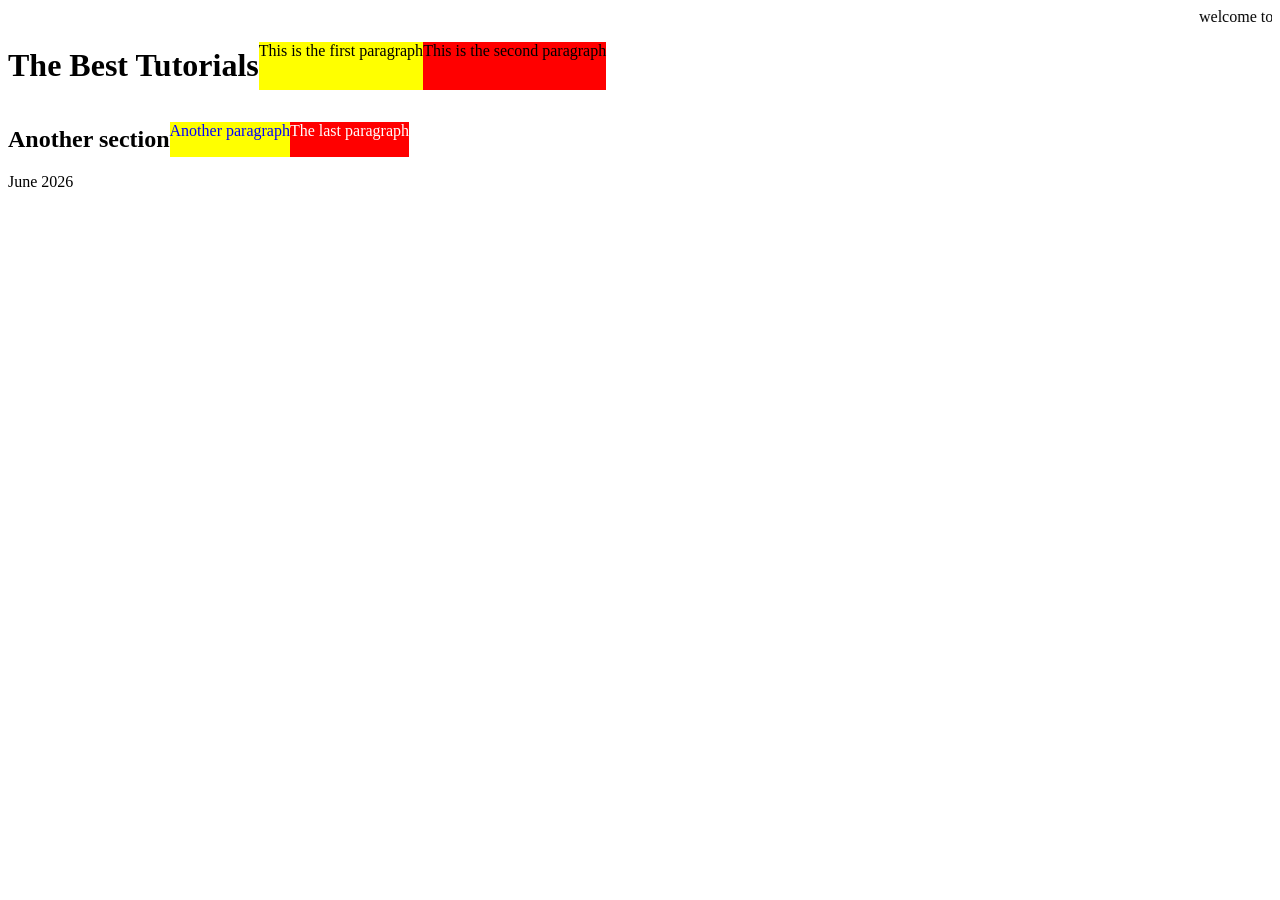
==== index.html @ ee91529b "feat: sending second page" ====
<html>
	<head>
	   <title>Tutorials page</title>
	</head>
	<body>
		<main>
			<marquee>welcome to this page </marquee>
		</main>
		<div style="display: flex; width: 50%">
	   <h1>The Best Tutorials</h1>
	   <p Style="background-color: yellow">This is the first paragraph</p>
	   <p Style="background-color: red">This is the second paragraph</p>
	   </div>
	   <div style="display: flex; width: 50%">
	   <h2>Another section</h2>
	   <p style="background-color: yellow; color: blue">Another paragraph</p>
	   <p style="background-color: red; color: white">The last  paragraph</p>
	   </div>
	   <footer>June 2026</footer>
	</body>
</html>
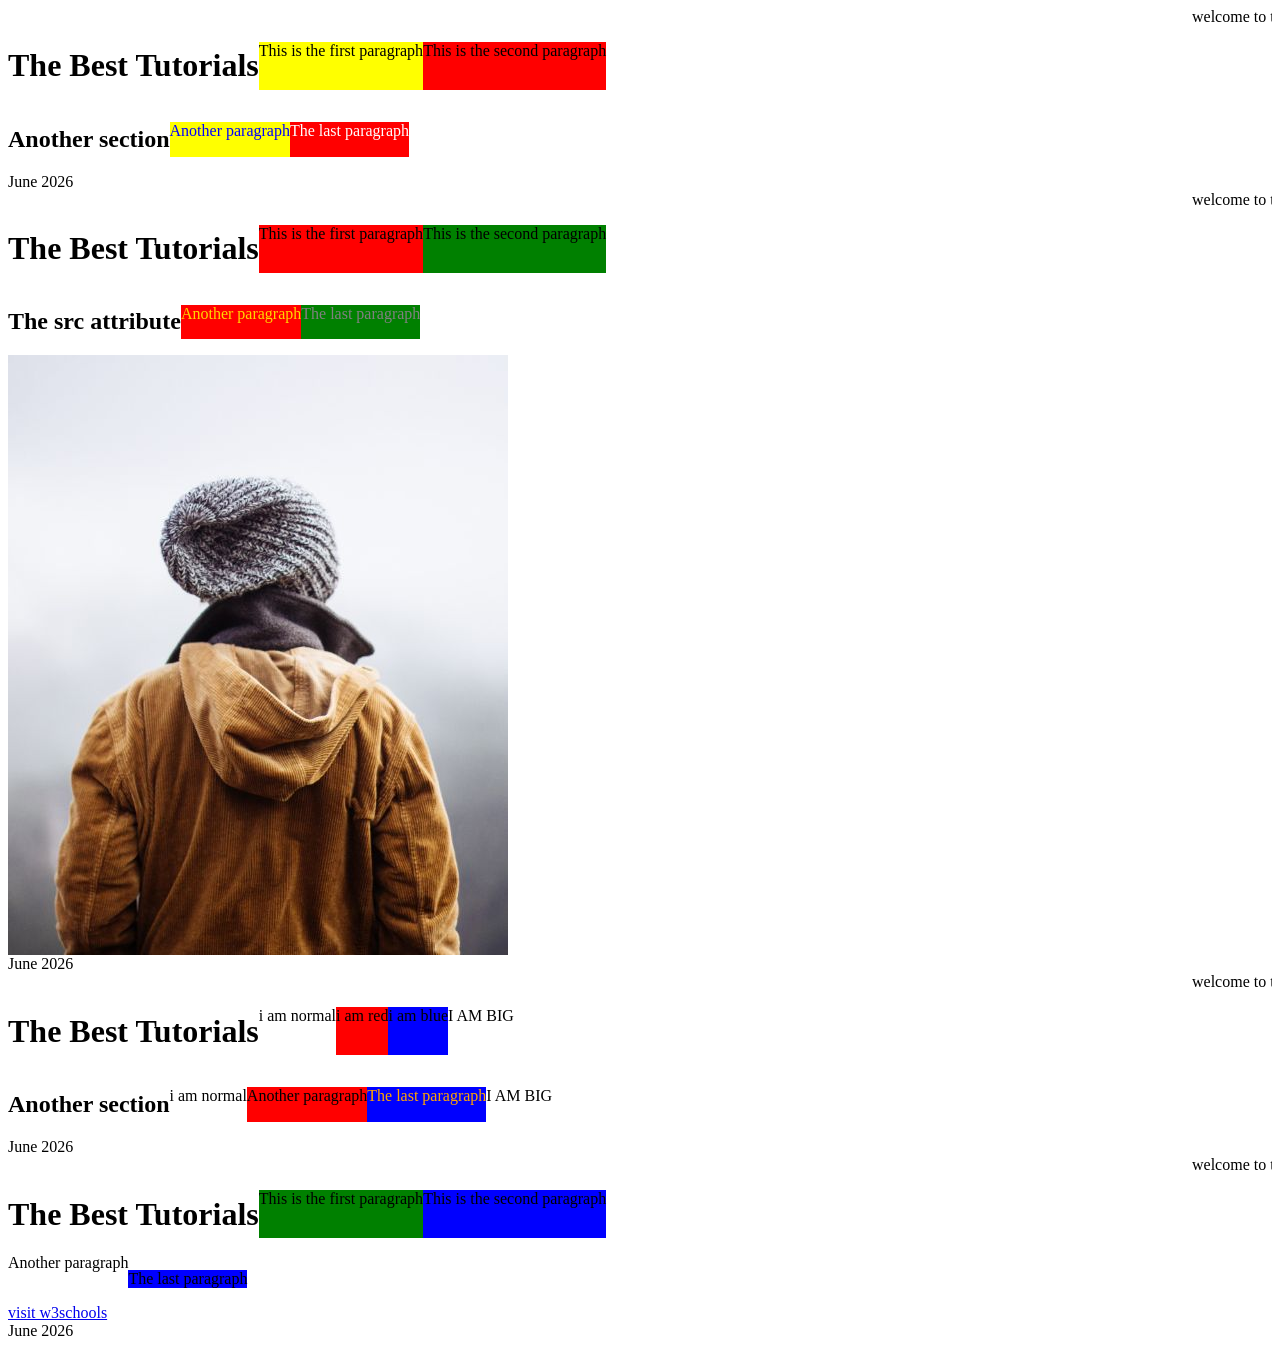
==== commit f5950f6d: "feat: Login and Registration page setup" ====
--- a/index.html
+++ b/index.html
@@ -16,6 +16,54 @@
 	   <p style="background-color: yellow; color: blue">Another paragraph</p>
 	   <p style="background-color: red; color: white">The last  paragraph</p>
 	   </div>
-	   <footer>June 2026</footer>
+	   <div>June 2026</div>
+		<div>
+		  <marquee>welcome to this platform where you can see the best tutorials</marquee>
+		</div>
+		<div style="display: flex; width: 50%">
+		<h1>The Best Tutorials</h1>
+		<p  style="background-color: red">This is the first paragraph</p>
+		<p  style="background-color: green">This is the second paragraph</p>
+		</div>
+		<div style="display: flex; width: 50%">
+		<h2>The src attribute</h2>
+		<p style="background-color: red; color: gold">Another paragraph</p>
+		<p style="background-color: green; color: gray">The last paragraph</p>
+		</div>
+		<img src="img_girl.jpg"alt="width="500" "height=600">
+		<div>June 2026</div>
+		<div>
+		<marquee>welcome to this section</marquee>
+		</div>
+		<div style="display: flex; width: 50%">
+		<h1>The Best Tutorials</h1>
+		<p> i am normal </p>
+		<p  style="background-color: red;">i am red</p>
+		<p  style="background-color: blue;">i am blue</p>
+		<p  style="front-size:50px;">I AM BIG</p>
+		</div>
+		<div style="display: flex; width: 50%">
+		<h2>Another section</h2>
+		<p> i am normal</p>
+		<p style="background-color: red; color: magentta">Another paragraph</p>
+		<p style="background-color: blue; color: orange">The last paragraph</p>
+		<p style="front-size:50px;">I AM BIG</p>
+		</div>
+		<div>June 2026</div>
+		<div>
+		<marquee> welcome to this site</marquee>
+		</div>
+		<div style="display: flex; width: 50%">
+		<h1>The Best Tutorials</h1>
+		<p style="background-color: green;">This is the first paragraph</p>
+		<p style="background-color: blue;">This is the second paragraph</p>
+		</div>
+		<div style="display: flex; width: 50%
+		<h2>The href attribute</h2>
+		<p style="background-color: green; color: purple">Another paragraph</p>
+		<p style="background-color: blue; color: wine">The last paragraph</p>
+		</div>
+		<a href="https://www.w3schools.com">visit w3schools</a>
+		<footer>June 2026</footer> 
 	</body>
-</html>+</html> 
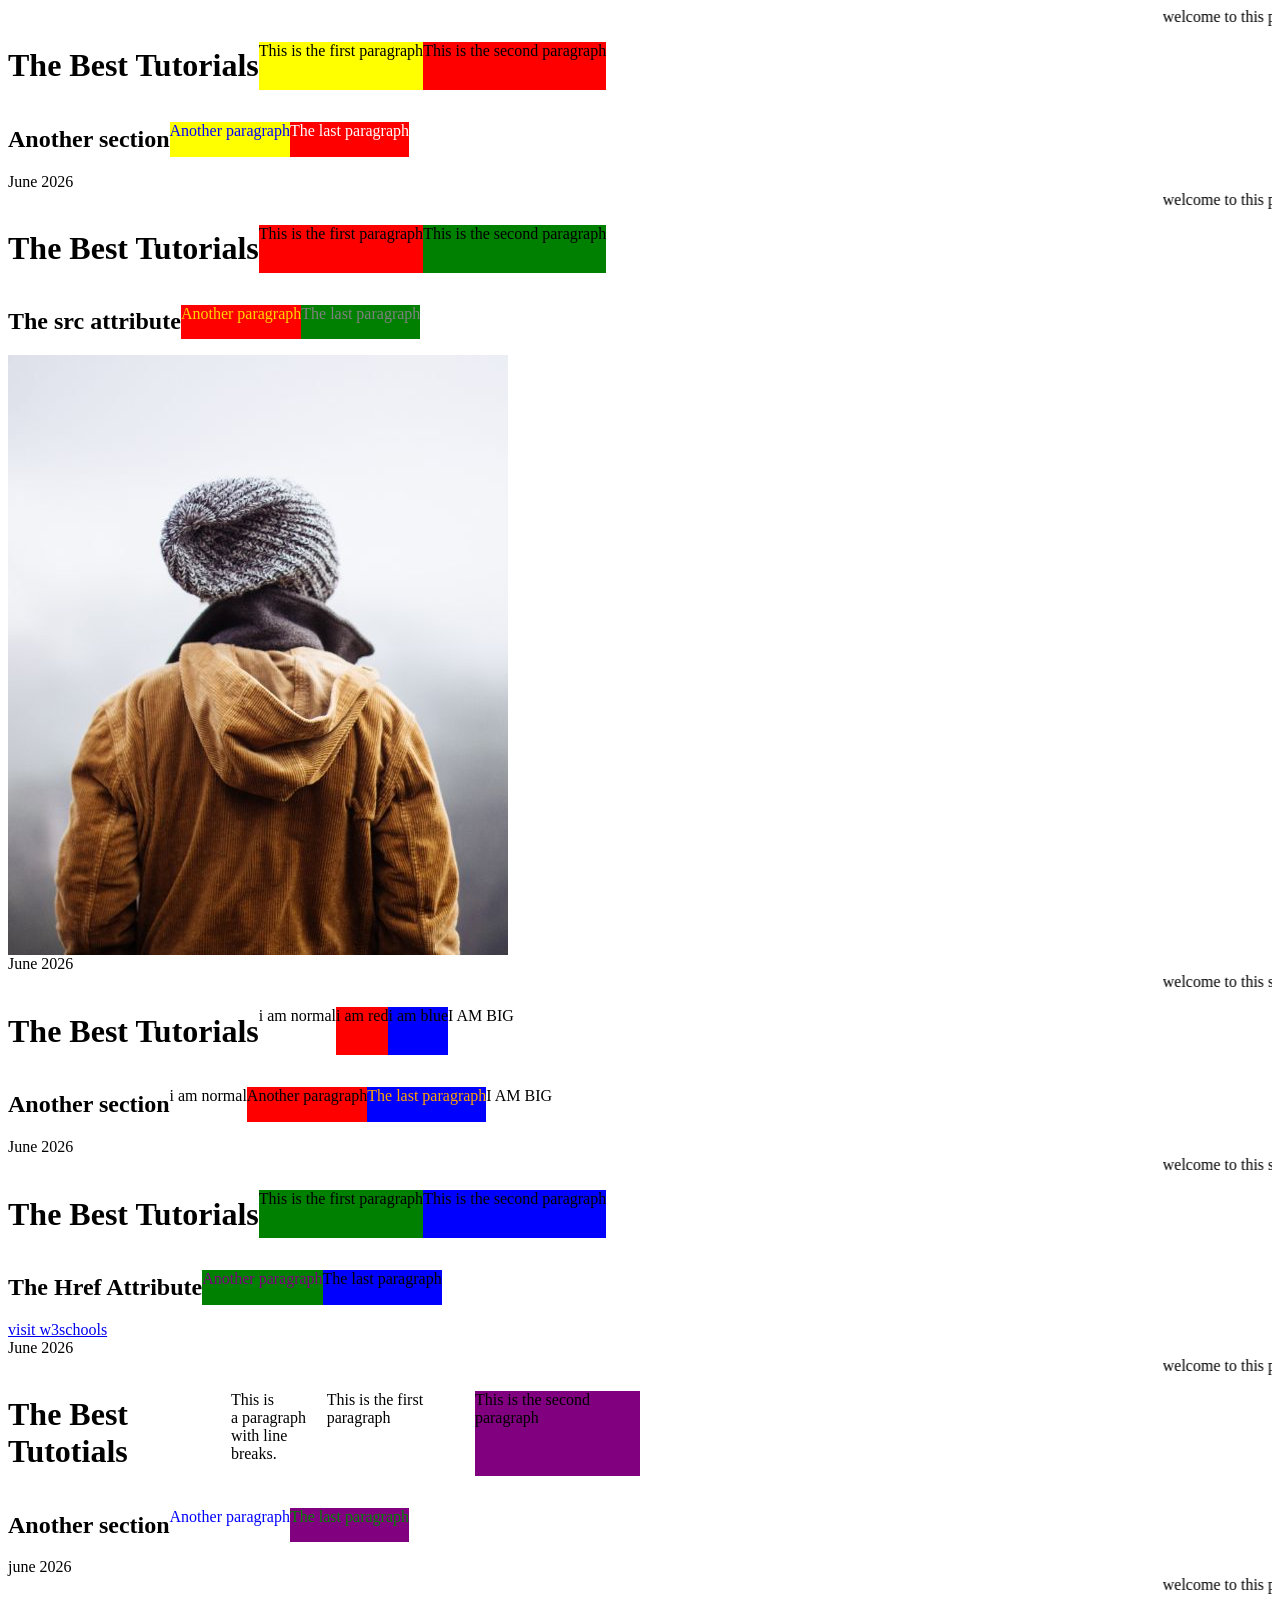
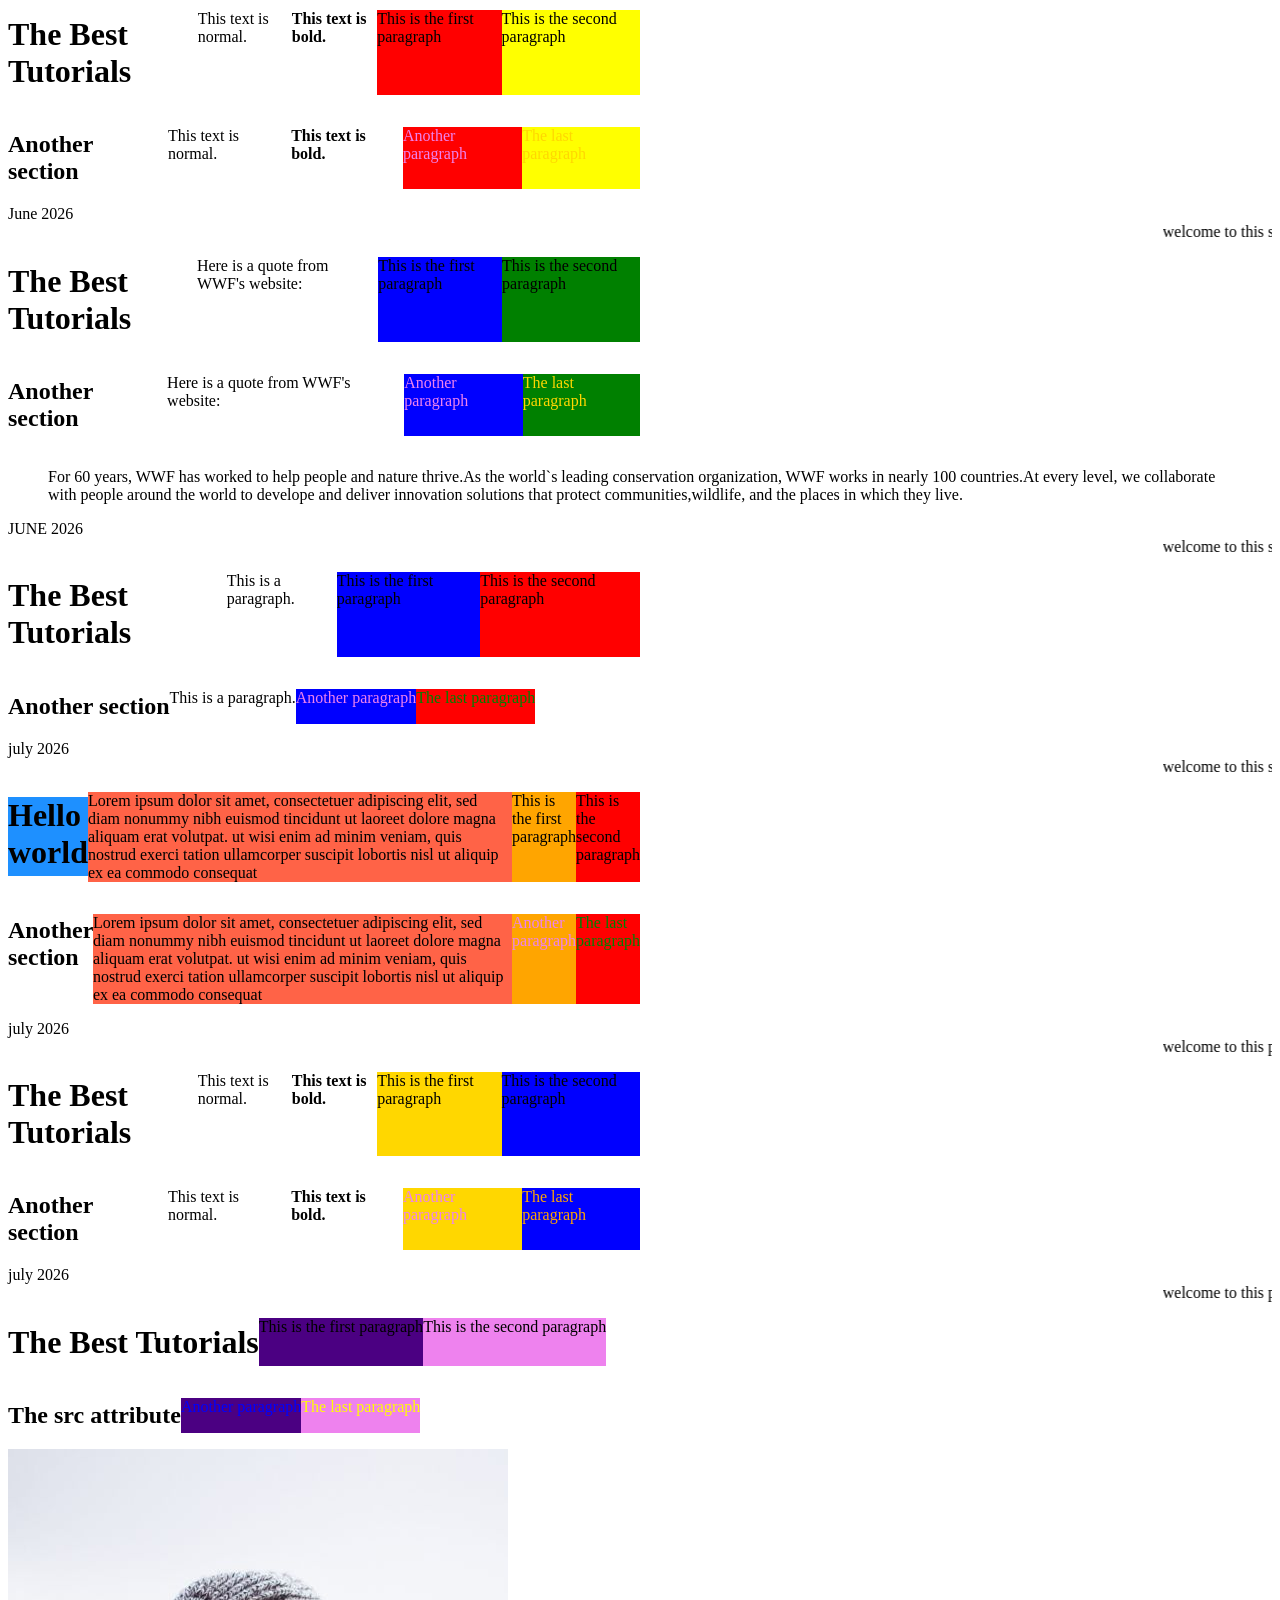
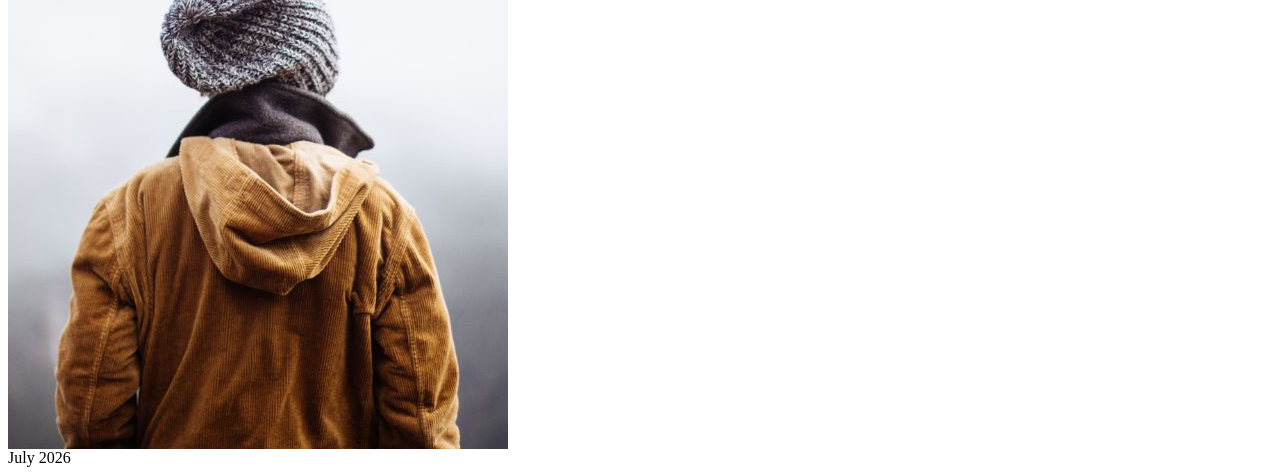
==== commit 31c71713: "feat: styling the pages" ====
--- a/index.html
+++ b/index.html
@@ -58,12 +58,160 @@
 		<p style="background-color: green;">This is the first paragraph</p>
 		<p style="background-color: blue;">This is the second paragraph</p>
 		</div>
-		<div style="display: flex; width: 50%
-		<h2>The href attribute</h2>
+		<div style="display: flex; width: 50%">
+		<h2>The Href Attribute</h2>
 		<p style="background-color: green; color: purple">Another paragraph</p>
 		<p style="background-color: blue; color: wine">The last paragraph</p>
 		</div>
 		<a href="https://www.w3schools.com">visit w3schools</a>
-		<footer>June 2026</footer> 
+		<div> June 2026 </div>
+		
+		
+		<div>
+		<marquee>welcome to this place</marquee>
+		</div>
+		<div style="display: flex; width: 50%">
+		<h1>The Best Tutotials</h1>
+		<p>This is<br>a paragraph<br>with line breaks.</P>
+		<p style="background-color: wine;">This is the first paragraph</p>
+		<p style="background-color: purple;">This is the second paragraph</p>
+		</div>
+		<div style="display: flex; width: 50%">
+		<h2>Another section</h2>
+		<p style="background-color: wine; color: blue">Another paragraph</p>
+		<p style="background-color: purple; color: green">The last paragraph</p>
+		</div>
+		<div>june 2026</div>
+		
+		
+		<div>
+		<marquee>welcome to this place</marquee>
+		</div>
+		<div style="display: flex; width: 50%">
+		<h1>The Best Tutorials</h1>
+		<p> This text is normal.</p>
+		<p><b> This text is bold.</b></p>
+		<p style="background-color: red;">This is the first paragraph</p>
+		<p style="background-color: yellow;">This is the second paragraph</p>
+		</div>
+		<div style="display: flex; width: 50%">
+		<h2>Another section</h2>
+		<p>This text is normal.</p>
+		<p><b>This text is bold.</b></p>
+		<p style="background-color: red; color: violet">Another paragraph</p>
+		<p style="background-color: yellow; color: gold">The last paragraph</p>
+		</div>
+		<div>June 2026</div>
+		
+		<div>
+		<marquee>welcome to this script</marquee>
+		</div>
+		<div style="display: flex; width: 50%">
+		<h1>The Best Tutorials</h1>
+		<p>Here is a quote from WWF's website:</p>
+		<p style="background-color: blue;">This is the first paragraph</p>
+		<p style="background-color: green;">This is the second paragraph</p>
+		</div>
+		<div style="display: flex; width: 50%">
+		<h2>Another section</h2>
+		<p>Here is a quote from WWF's website:</p>
+		<p style="background-color: blue; color: violet">Another paragraph</p>
+		<p style="background-color: green; color: gold">The last paragraph</p>
+		</div>
+		<blockquote
+		cite="http://www.worldwildlife.org/who/index.html">
+		For 60 years, WWF has worked to help people and nature thrive.As the world`s leading conservation organization,
+		 WWF works in nearly 100 countries.At every level, we collaborate with people around the world to develope and
+		deliver innovation solutions that protect communities,wildlife, and the places in which they live.
+		</blockquote>
+		<div>JUNE 2026</div>
+		
+		<div>
+		<marquee>welcome to this script</marquee>
+		</div>
+		<div style="display: flex; width: 50%">
+		<h1>The Best Tutorials</h1>
+        <!-- This is a comment -->
+		<p> This is a paragraph.</p>
+		<p style="background-color: blue;">This is the first paragraph</p>
+		<p style="background-color: red;">This is the second paragraph</p>
+		<!-- comments are not displayed in the browser-->
+		</div>
+		<div style="display: flex; width: 50%">
+		<h2>Another section</h2>
+		<!-- This is a comment -->
+		<p> This is a paragraph.</p>
+		<p style="background-color: blue; color: violet">Another paragraph</p>
+		<p style="background-color: red; color: green">The last paragraph</p>
+		<!-- comments are not displayed in the browser-->
+		</div>
+		<div>july 2026</div>
+		
+		
+		<div>
+		<marquee>welcome to this script</marquee>
+		</div>
+		<div style="display: flex; width: 50%">
+		<h1 style="background-color:DodgerBlue;">Hello world</h1>
+		<p style="background-color:Tomato;">
+		Lorem ipsum dolor sit amet, consectetuer adipiscing elit,
+		sed diam nonummy nibh euismod tincidunt ut laoreet dolore
+		magna aliquam erat volutpat.
+		ut wisi enim ad minim veniam, quis nostrud exerci tation
+		ullamcorper suscipit lobortis nisl ut aliquip ex ea
+		commodo consequat
+		</p>
+		<p style="background-color: orange;">This is the first paragraph</p>
+		<p style="background-color: red;">This is the second paragraph</p>
+        </div>
+		<div style="display: flex; width: 50%">
+		<h2>Another section</h2>
+		<p style="background-color:Tomato;">
+		Lorem ipsum dolor sit amet, consectetuer adipiscing elit,
+		sed diam nonummy nibh euismod tincidunt ut laoreet dolore
+		magna aliquam erat volutpat.
+		ut wisi enim ad minim veniam, quis nostrud exerci tation
+		ullamcorper suscipit lobortis nisl ut aliquip ex ea
+		commodo consequat
+		</p>
+		<p style="background-color: orange; color: violet">Another paragraph</p>
+		<p style="background-color: red; color: green">The last paragraph</p>
+		</div>
+		<div>july 2026<div>
+		 
+		 <div>
+		<marquee>welcome to this place</marquee>
+		</div>
+		<div style="display: flex; width: 50%">
+		<h1>The Best Tutorials</h1>
+		<p> This text is normal.</p>
+		<p><b> This text is bold.</b></p>
+		<p style="background-color: gold;">This is the first paragraph</p>
+		<p style="background-color: blue;">This is the second paragraph</p>
+		</div>
+		<div style="display: flex; width: 50%">
+		<h2>Another section</h2>
+		<p>This text is normal.</p>
+		<p><b>This text is bold.</b></p>
+		<p style="background-color: gold; color: violet">Another paragraph</p>
+		<p style="background-color: blue; color: orange">The last paragraph</p>
+		</div>
+		<div>july 2026</div>
+		
+		<div>
+		  <marquee>welcome to this platform </marquee>
+		</div>
+		<div style="display: flex; width: 50%">
+		<h1>The Best Tutorials</h1>
+		<p  style="background-color: indigo">This is the first paragraph</p>
+		<p  style="background-color: violet">This is the second paragraph</p>
+		</div>
+		<div style="display: flex; width: 50%">
+		<h2>The src attribute</h2>
+		<p style="background-color: indigo; color: blue">Another paragraph</p>
+		<p style="background-color: violet; color: yellow">The last paragraph</p>
+		</div>
+		<img src="img_girl.jpg"alt="width="500" "height=600">
+		<footer>July 2026</footer> 
 	</body>
-</html> +	</html> 
